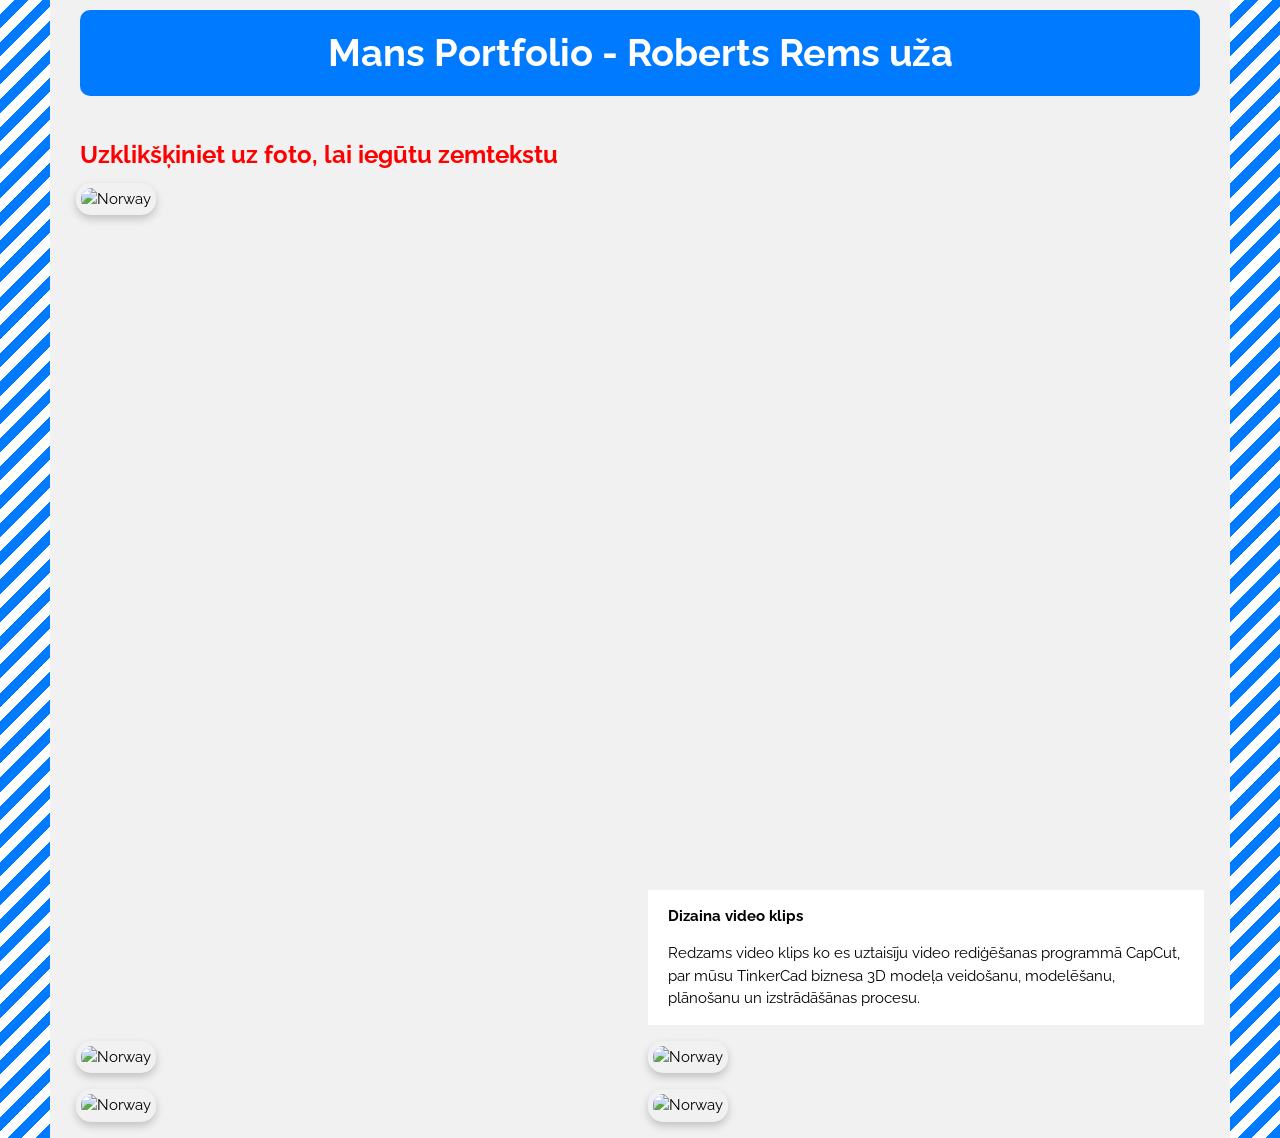
==== index.html @ 20b40a8e "Update index.html" ====
<!DOCTYPE html>
<html>
<head>
  <title>W3.CSS Template</title>
  <meta charset="UTF-8">
  <meta name="viewport" content="width=device-width, initial-scale=1">
  <link rel="stylesheet" href="https://www.w3schools.com/w3css/4/w3.css">
  <link rel="stylesheet" href="https://fonts.googleapis.com/css?family=Raleway">
  <link rel="stylesheet" href="https://cdnjs.cloudflare.com/ajax/libs/font-awesome/4.7.0/css/font-awesome.min.css">
  <style>
     /* General styles are already in place */

  /* Media query for small screens (like phones) */
  @media (max-width: 600px) {
    .w3-half {
      width: 100%; /* Full width for smaller screens */
      margin-bottom: 20px; /* Add spacing between stacked elements */
    }

    iframe {
      height: 300px; /* Adjust video height for smaller screens */
    }

    h1 {
      font-size: 2em; /* Adjust header size for smaller screens */
    }
  }
    h3{
      color:red;
    }
    .w3-text-container {
      display: none;
      opacity: 0;
      transform: translateY(20px);
      transition: opacity 0.3s ease, transform 0.3s ease;
    }

    .w3-text-container.show {
      display: block;
      opacity: 1;
      transform: translateY(0);
    }

    .w3-main {
      margin-left: 60px;
      margin-right: 60px;
    }

    .w3-container {
      padding-left: 20px;
      padding-right: 20px;
    }

    body, h1, h2, h3, h4, h5, h6 {
      font-family: "Raleway", sans-serif;
    }

    body {
      position: relative;
      padding: 0;
      margin: 0;
      background-color: #f0f0f0;
    }

    /* Spinning bar animation */
    @keyframes spin {
      0% {
        background-position: 0 0;
      }
      100% {
        background-position: 0 80px; /* Adjusted for a smoother effect */
      }
    }

    body::before,
    body::after {
      content: "";
      position: absolute;
      top: 0;
      bottom: 0;
      width: 50px;
      background: repeating-linear-gradient(
        -45deg,
        #007bff,
        #007bff 10px,
        #ffffff 10px,
        #ffffff 20px
      );
      animation: spin 5s linear infinite; /* Increased to 5s for a longer duration */
    }

    body::before {
      left: 0;
    }

    body::after {
      right: 0;
    }

    h1 {
      font-size: 2.5em;
      text-align: center;
      margin-bottom: 30px;
      padding: 15px;
      color: #ffffff;
      background: #007bff;
      border-radius: 10px;
    }

    .w3-container img {
      border: 5px solid transparent;
      border-radius: 15px;
      box-shadow: 0 4px 8px rgba(0, 0, 0, 0.2);
      transition: transform 0.3s ease-in-out;
    }

    .w3-container img:hover {
      transform: scale(1.05);
      border-color: #007bff;
    }
  </style>
  <script>
    function toggleText(image) {
      let textContainer = image.nextElementSibling;
      if (textContainer && textContainer.classList.contains("w3-container")) {
        if (textContainer.classList.contains("show")) {
          textContainer.classList.remove("show");
          setTimeout(() => { textContainer.style.display = "none"; }, 300);
        } else {
          textContainer.style.display = "block";
          setTimeout(() => { textContainer.classList.add("show"); }, 10);
        }
      }
    }
  </script>
</head>
<body class="w3-light-grey">
  <div class="w3-main">
    <header id="portfolio">
      <div class="w3-container">
        <h1><b>Mans Portfolio - Roberts Rems uža</b></h1>
      </div>
       <div class="w3-container">
        <h3><b> Uzklikšķiniet uz foto, lai iegūtu zemtekstu</b></h3>
      </div>
    </header>
    <div class="w3-row-padding">
      <div class="w3-half w3-container w3-margin-bottom">
        <img src="images/Ekr%C4%81nuz%C5%86%C4%93mums%202025-02-21%20123149.png" alt="Norway" style="width:100%" class="w3-hover-opacity" onclick="toggleText(this)">
        <div class="w3-container w3-white w3-text-container">
          <p><b>Word</b></p>
          <p>Šeit es pildu uzdotos datorikas uzdevumus Microsoft word programmā par tā funkcijām.</p>
        </div>
      </div>
      <div class="w3-half w3-container w3-margin-bottom">
        <div class="w3-container">
          <iframe width="100%" height="700" src="https://www.youtube.com/embed/Z6FPcSsL0W4" 
          title="YouTube video player" frameborder="0" allow="accelerometer; autoplay; clipboard-write; encrypted-media; gyroscope; picture-in-picture" 
          allowfullscreen></iframe>
        </div>
        <!-- Text container displayed by default -->
        <div class="w3-container w3-white">
          <p><b>Dizaina video klips</b></p>
          <p>Redzams video klips ko es uztaisīju video rediģēšanas programmā CapCut, par mūsu TinkerCad biznesa 3D modeļa veidošanu, modelēšanu, plānošanu un izstrādāšānas procesu.</p>
        </div>
      </div>
    </div>
    <div class="w3-row-padding">
      <div class="w3-half w3-container w3-margin-bottom">
        <img src="images/Ekr%C4%81nuz%C5%86%C4%93mums%202025-02-28%20115958.png" alt="Norway" style="width:100%" class="w3-hover-opacity" onclick="toggleText(this)">
        <div class="w3-container w3-white w3-text-container">
          <p><b>Excel pārbaudes darbs</b></p>
          <p>Var redzēt Microsoft Excel programmā veidoto un izpildes laikā pildīto skolotājas stundā doto zināšanu pārbaudes domu izaicinājumu testu un smadzeņu mīklu</p>
        </div>
      </div>
      <div class="w3-half w3-container w3-margin-bottom">
        <img src="images/Ekr%C4%81nuz%C5%86%C4%93mums%202025-03-15%20163239.png" alt="Norway" style="width:100%" class="w3-hover-opacity" onclick="toggleText(this)">
        <div class="w3-container w3-white w3-text-container">
          <p><b>Dizaina veidošana Inkscape programmā</b></p>
          <p>Ir ieraugāms mūsu finalizētais dizaina projekts, kas tika izmantots kā rasējuma pamats mūsu Tinkercad 3D dizaina modelēšanai un printēšanai</p>
        </div>
      </div>
    </div>
    <div class="w3-row-padding">
      <div class="w3-half w3-container w3-margin-bottom">
        <img src="images/Ekr%C4%81nuz%C5%86%C4%93mums%202025-02-28%20120303.png" alt="Norway" style="width:100%" class="w3-hover-opacity" onclick="toggleText(this)">
        <div class="w3-container w3-white w3-text-container">
          <p><b>Gimp programmā attēlotais bildes sagriezums</b></p>
          <p>Spējams pamanīt Gimp programmā veidoto projektu, kas bija dots kā izaicinājums stundu laikā par vēlamu un nozīmīgu vērtējumu, kas tika prezentēts desmit baļļu sistēmā</p>
        </div>
      </div>
      <div class="w3-half w3-container w3-margin-bottom">
        <img src="images/Ekr%C4%81nuz%C5%86%C4%93mums%202025-03-15%20164254.png" alt="Norway" style="width:100%" class="w3-hover-opacity" onclick="toggleText(this)">
        <div class="w3-container w3-white w3-text-container">
          <p><b>Tinkercad modelēšanas process</b></p>
          <p>Pagodinājums aplūkot Tinkercad procesā iesākto cilindru, kas vēlāk pārtapa par mūsu pilnībā paveikto 3D modeli</p>
        </div>
      </div>
    </div>
  </div>
</body>
</html>
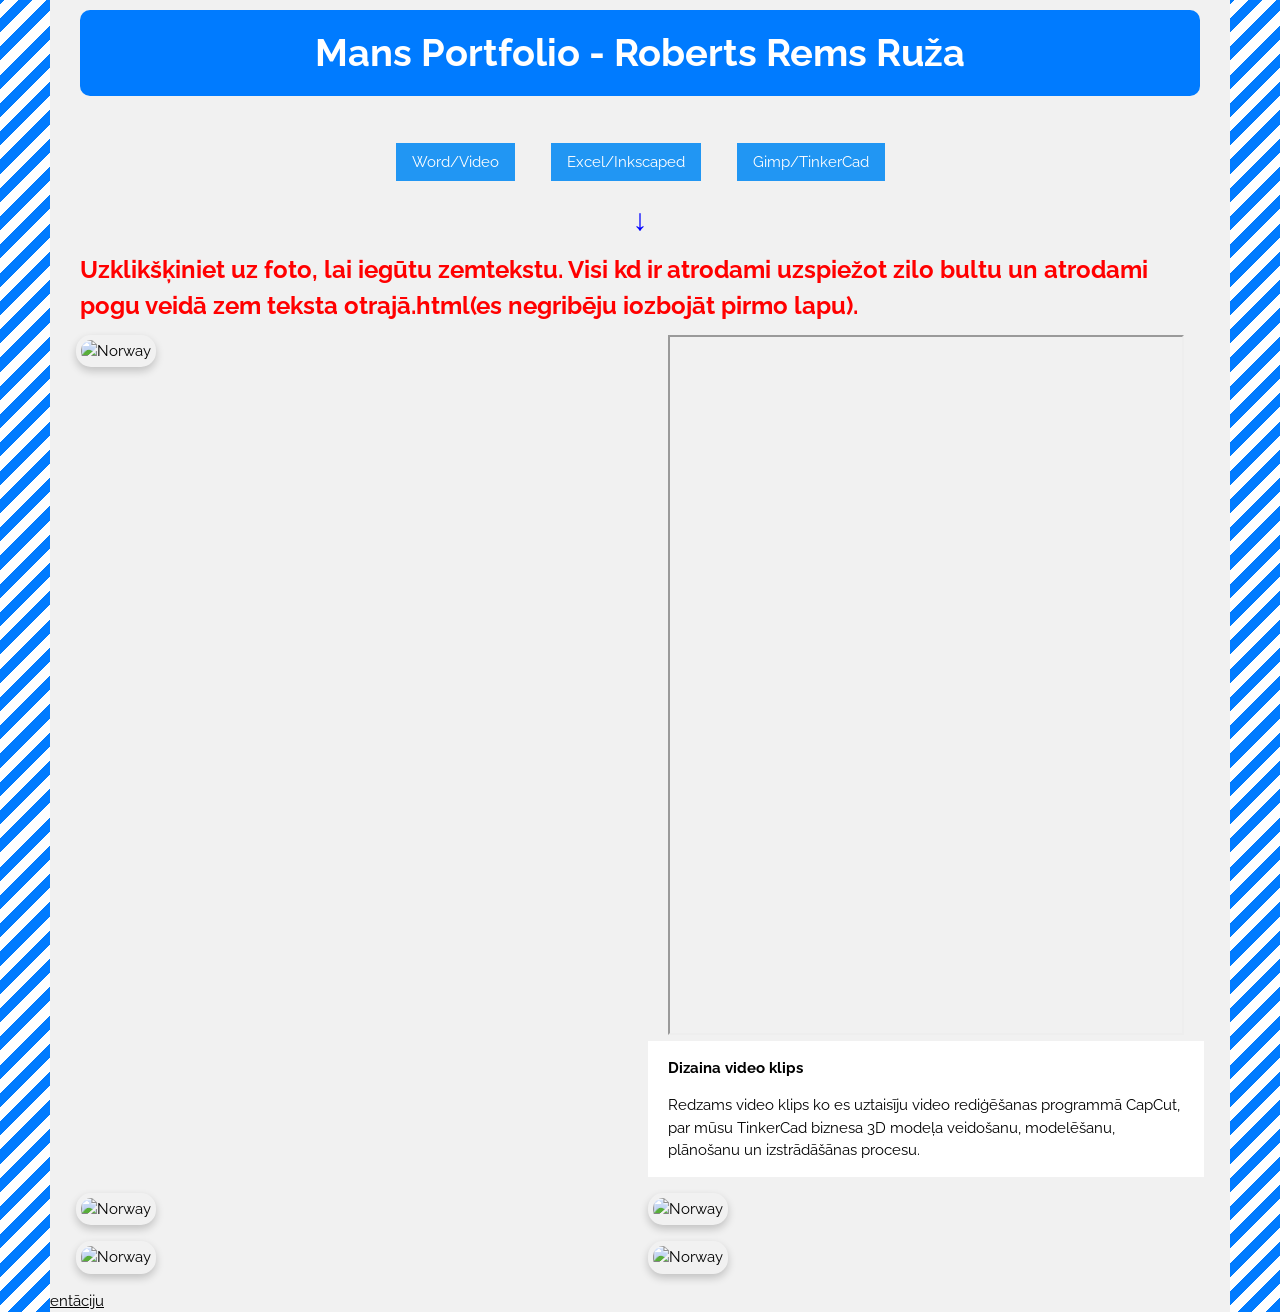
==== commit 786624f4: "Update index.html" ====
--- a/index.html
+++ b/index.html
@@ -8,21 +8,20 @@
   <link rel="stylesheet" href="https://fonts.googleapis.com/css?family=Raleway">
   <link rel="stylesheet" href="https://cdnjs.cloudflare.com/ajax/libs/font-awesome/4.7.0/css/font-awesome.min.css">
   <style>
-     /* General styles are already in place */
-
-  /* Media query for small screens (like phones) */
-  @media (max-width: 600px) {
-    .w3-half {
-      width: 100%; /* Full width for smaller screens */
-      margin-bottom: 20px; /* Add spacing between stacked elements */
-    }
+
+
+ @media (max-width: 1200px) {
+  body::before,
+  body::after {
+    display: none; 
+  }
 
     iframe {
-      height: 300px; /* Adjust video height for smaller screens */
+      height: 300px; 
     }
 
     h1 {
-      font-size: 2em; /* Adjust header size for smaller screens */
+      font-size: 2em; 
     }
   }
     h3{
@@ -62,13 +61,13 @@
       background-color: #f0f0f0;
     }
 
-    /* Spinning bar animation */
+    
     @keyframes spin {
       0% {
         background-position: 0 0;
       }
       100% {
-        background-position: 0 80px; /* Adjusted for a smoother effect */
+        background-position: 0 80px; 
       }
     }
 
@@ -86,7 +85,7 @@
         #ffffff 10px,
         #ffffff 20px
       );
-      animation: spin 5s linear infinite; /* Increased to 5s for a longer duration */
+      animation: spin 5s linear infinite; 
     }
 
     body::before {
@@ -138,15 +137,24 @@
   <div class="w3-main">
     <header id="portfolio">
       <div class="w3-container">
-        <h1><b>Mans Portfolio - Roberts Rems uža</b></h1>
+        <h1><b>Mans Portfolio - Roberts Rems Ruža</b></h1>
+        <div class="w3-container" style="text-align: center;">
+  <a href="#photo1" class="w3-button w3-blue w3-margin">Word/Video</a>
+  <a href="#photo2" class="w3-button w3-blue w3-margin">Excel/Inkscaped</a>
+  <a href="#photo3" class="w3-button w3-blue w3-margin">Gimp/TinkerCad</a>
+</div>
       </div>
        <div class="w3-container">
-        <h3><b> Uzklikšķiniet uz foto, lai iegūtu zemtekstu</b></h3>
+         <a href="html2.html" style="text-decoration:none;">
+    <div style="text-align: center; font-size: 2em; color: blue;">&#8595;</div>
+  </a>
+
+        <h3><b> Uzklikšķiniet uz foto, lai iegūtu zemtekstu. Visi kd ir atrodami uzspiežot zilo bultu un atrodami pogu veidā zem teksta otrajā.html(es negribēju iozbojāt pirmo lapu).</b></h3>
       </div>
     </header>
     <div class="w3-row-padding">
       <div class="w3-half w3-container w3-margin-bottom">
-        <img src="images/Ekr%C4%81nuz%C5%86%C4%93mums%202025-02-21%20123149.png" alt="Norway" style="width:100%" class="w3-hover-opacity" onclick="toggleText(this)">
+        <img id="photo1" src="images/Ekr%C4%81nuz%C5%86%C4%93mums%202025-02-21%20123149.png" alt="Norway" style="width:100%" class="w3-hover-opacity" onclick="toggleText(this)">
         <div class="w3-container w3-white w3-text-container">
           <p><b>Word</b></p>
           <p>Šeit es pildu uzdotos datorikas uzdevumus Microsoft word programmā par tā funkcijām.</p>
@@ -155,10 +163,10 @@
       <div class="w3-half w3-container w3-margin-bottom">
         <div class="w3-container">
           <iframe width="100%" height="700" src="https://www.youtube.com/embed/Z6FPcSsL0W4" 
-          title="YouTube video player" frameborder="0" allow="accelerometer; autoplay; clipboard-write; encrypted-media; gyroscope; picture-in-picture" 
+          title="YouTube video player" allow="accelerometer; autoplay; clipboard-write; encrypted-media; gyroscope; picture-in-picture" 
           allowfullscreen></iframe>
         </div>
-        <!-- Text container displayed by default -->
+    
         <div class="w3-container w3-white">
           <p><b>Dizaina video klips</b></p>
           <p>Redzams video klips ko es uztaisīju video rediģēšanas programmā CapCut, par mūsu TinkerCad biznesa 3D modeļa veidošanu, modelēšanu, plānošanu un izstrādāšānas procesu.</p>
@@ -167,7 +175,7 @@
     </div>
     <div class="w3-row-padding">
       <div class="w3-half w3-container w3-margin-bottom">
-        <img src="images/Ekr%C4%81nuz%C5%86%C4%93mums%202025-02-28%20115958.png" alt="Norway" style="width:100%" class="w3-hover-opacity" onclick="toggleText(this)">
+        <img id="photo2" src="images/Ekr%C4%81nuz%C5%86%C4%93mums%202025-02-28%20115958.png" alt="Norway" style="width:100%" class="w3-hover-opacity" onclick="toggleText(this)">
         <div class="w3-container w3-white w3-text-container">
           <p><b>Excel pārbaudes darbs</b></p>
           <p>Var redzēt Microsoft Excel programmā veidoto un izpildes laikā pildīto skolotājas stundā doto zināšanu pārbaudes domu izaicinājumu testu un smadzeņu mīklu</p>
@@ -183,10 +191,10 @@
     </div>
     <div class="w3-row-padding">
       <div class="w3-half w3-container w3-margin-bottom">
-        <img src="images/Ekr%C4%81nuz%C5%86%C4%93mums%202025-02-28%20120303.png" alt="Norway" style="width:100%" class="w3-hover-opacity" onclick="toggleText(this)">
+        <img id="photo3" src="images/Ekr%C4%81nuz%C5%86%C4%93mums%202025-02-28%20120303.png" alt="Norway" style="width:100%" class="w3-hover-opacity" onclick="toggleText(this)">
         <div class="w3-container w3-white w3-text-container">
           <p><b>Gimp programmā attēlotais bildes sagriezums</b></p>
-          <p>Spējams pamanīt Gimp programmā veidoto projektu, kas bija dots kā izaicinājums stundu laikā par vēlamu un nozīmīgu vērtējumu, kas tika prezentēts desmit baļļu sistēmā</p>
+          <p>Spējams pamanīt Gimp programmā veidoto projektu, kas bija dots kā izaicinājums stundu laikā par vēlamu un nozīmīgu vērtējumu, kas tika novērtēts desmit baļļu sistēmā</p>
         </div>
       </div>
       <div class="w3-half w3-container w3-margin-bottom">
@@ -198,5 +206,6 @@
       </div>
     </div>
   </div>
+  <a href="https://onedrive.live.com/view.aspx?resid=D03969CC9682A3B6!36932&cid=d03969cc9682a3b6&authkey=!AMLHuz27Dxfp1cc&CT=1742550046945&OR=ItemsView"> uz prezentāciju</a>
 </body>
 </html>
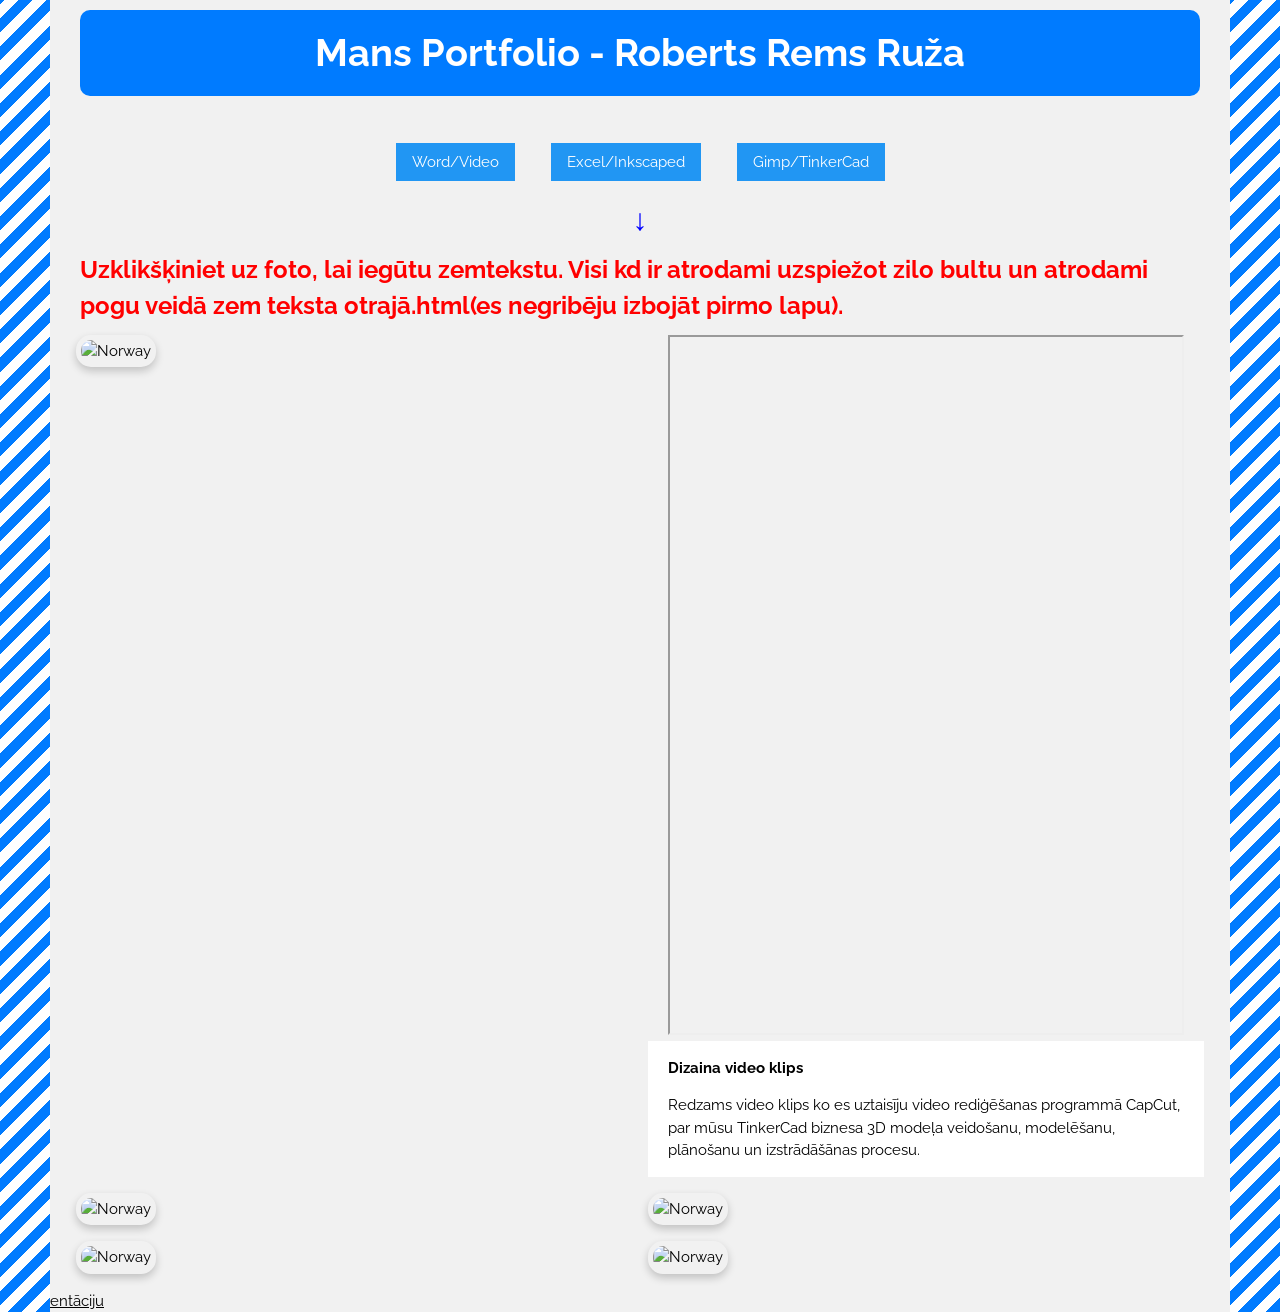
==== commit dece928b: "Update index.html" ====
--- a/index.html
+++ b/index.html
@@ -149,7 +149,7 @@
     <div style="text-align: center; font-size: 2em; color: blue;">&#8595;</div>
   </a>
 
-        <h3><b> Uzklikšķiniet uz foto, lai iegūtu zemtekstu. Visi kd ir atrodami uzspiežot zilo bultu un atrodami pogu veidā zem teksta otrajā.html(es negribēju iozbojāt pirmo lapu).</b></h3>
+        <h3><b> Uzklikšķiniet uz foto, lai iegūtu zemtekstu. Visi kd ir atrodami uzspiežot zilo bultu un atrodami pogu veidā zem teksta otrajā.html(es negribēju izbojāt pirmo lapu).</b></h3>
       </div>
     </header>
     <div class="w3-row-padding">
